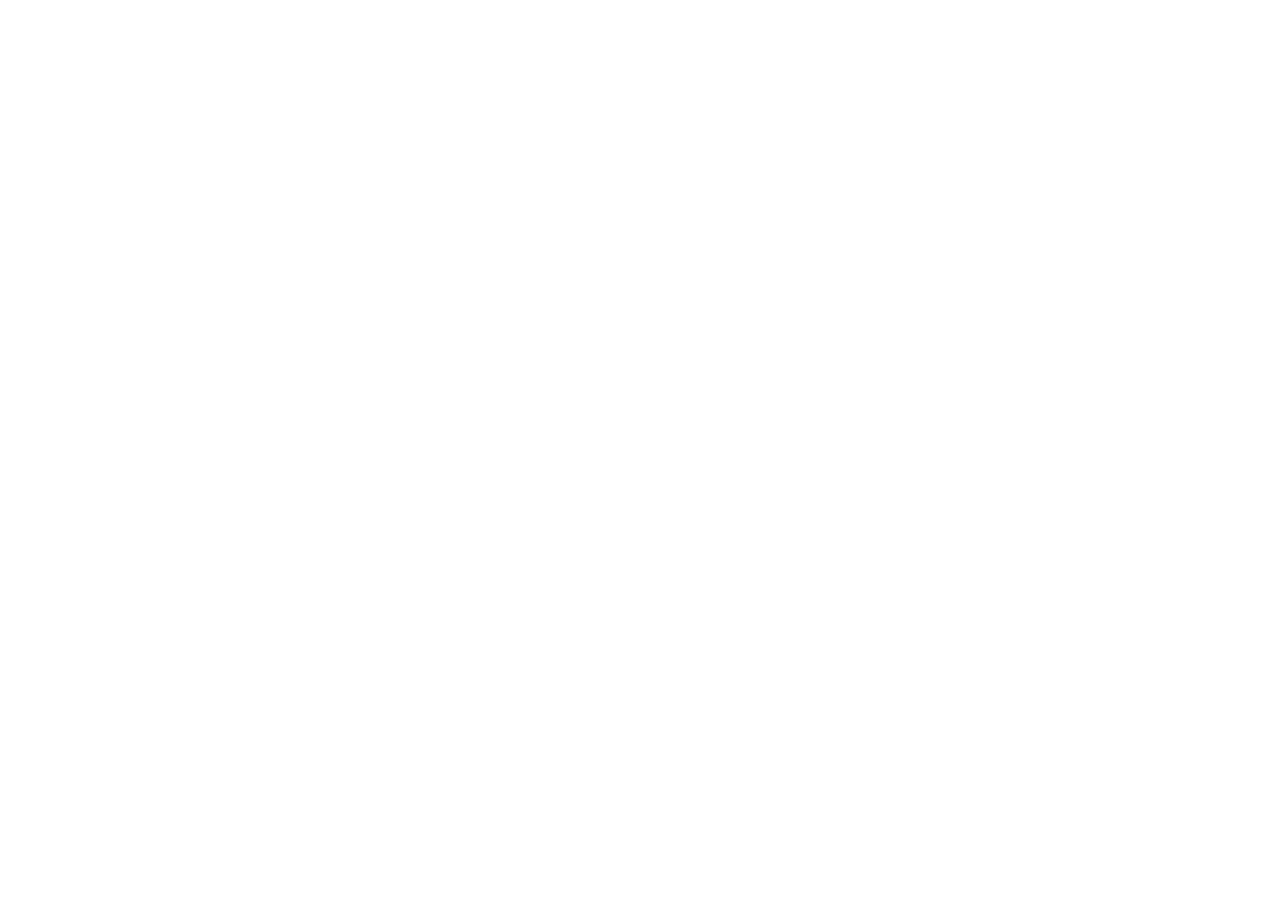
==== index.html @ 2d82da83 "Dando inicio ao projeto" ====
<!DOCTYPE html>
<html lang="en">
<head>
    <meta charset="UTF-8">
    <meta http-equiv="X-UA-Compatible" content="IE=edge">
    <meta name="viewport" content="width=device-width, initial-scale=1.0">
    <title>SPACETOUR</title>
    <link rel="stylesheet" href="./css/style.css">
    <script src="./js/script.js" defer></script>
</head>
<body>
    
</body>
</html>
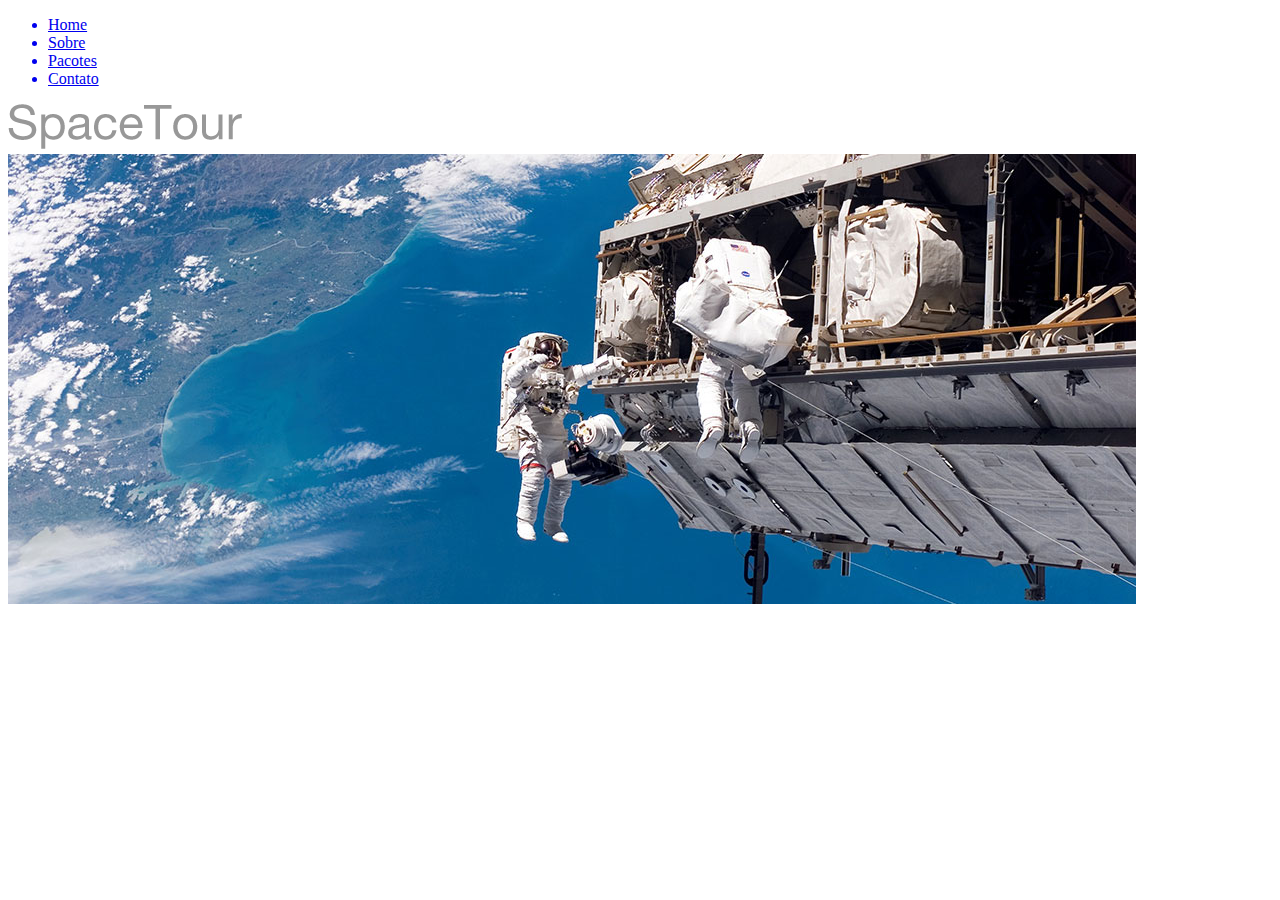
==== commit ccf12200: "Adicionando as imagens" ====
--- a/index.html
+++ b/index.html
@@ -9,6 +9,26 @@
     <script src="./js/script.js" defer></script>
 </head>
 <body>
-    
+    <div class="container">
+        <section class="cabecalho">
+            <div>
+                <ul class="menu">
+                    <a href="#"><li>Home</li></a>
+                    <a href="#"><li>Sobre</li></a>
+                    <a href="#"><li>Pacotes</li></a>
+                    <a href="#"><li>Contato</li></a>
+                </ul>
+            </div>
+            <img class ="logo" src="./img/logo-spacetours.png" alt="Logo escrito SpaceTour">
+        </section>
+
+        <section class="banner">
+            <img src="./img/banner.jpg" alt="">
+        </section>
+
+        <section class="rodape">
+
+        </section>
+    </div>
 </body>
 </html>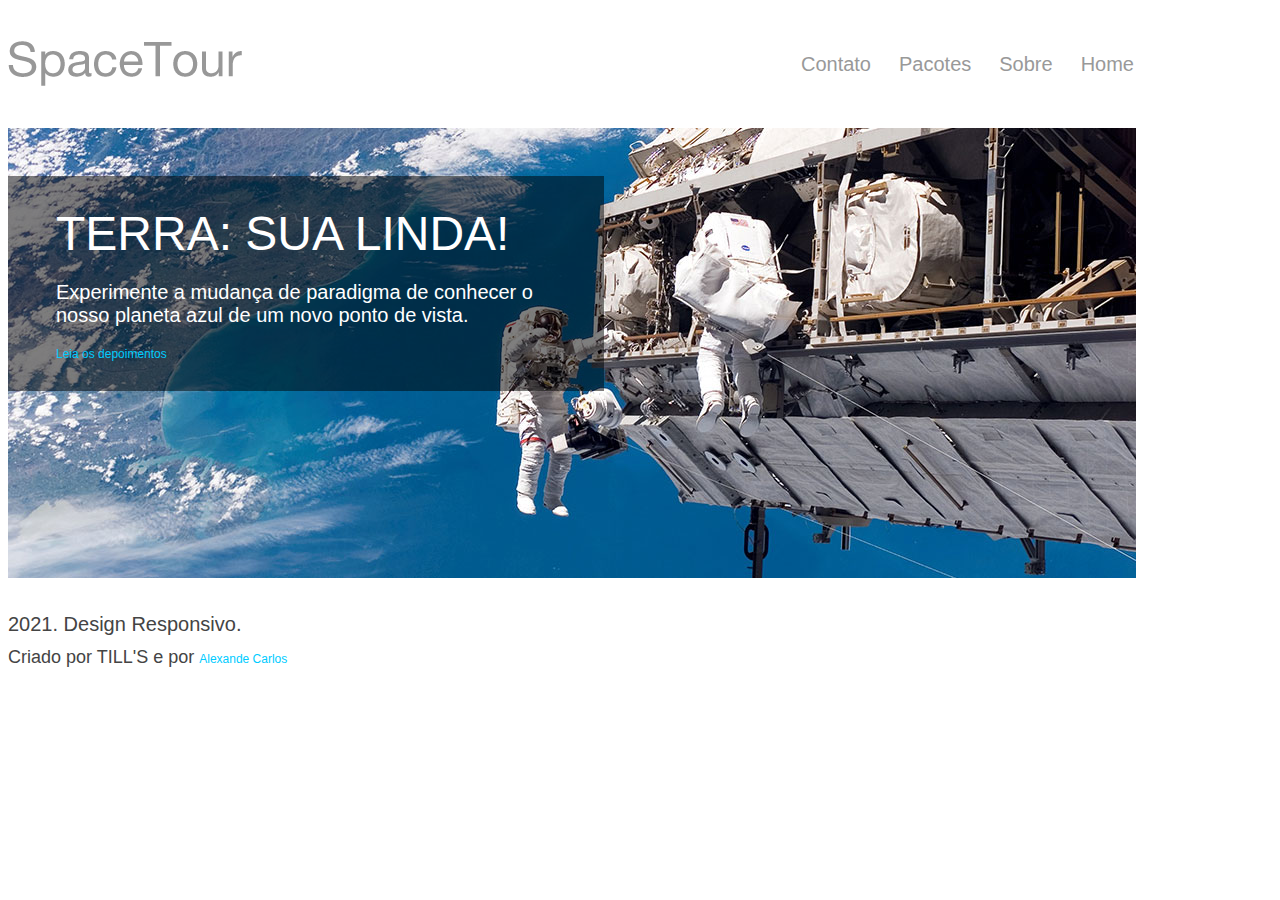
==== commit 0e203f80: "Finalizando estilização com CSS" ====
--- a/index.html
+++ b/index.html
@@ -11,23 +11,30 @@
 <body>
     <div class="container">
         <section class="cabecalho">
+            <img class ="logo" src="./img/logo-spacetours.png" alt="Logo escrito SpaceTour">
             <div>
                 <ul class="menu">
-                    <a href="#"><li>Home</li></a>
-                    <a href="#"><li>Sobre</li></a>
-                    <a href="#"><li>Pacotes</li></a>
-                    <a href="#"><li>Contato</li></a>
+                    <li><a href="#">Contato</a></li>
+                    <li><a href="#">Pacotes</a></li>
+                    <li><a href="#">Sobre</a></li>
+                    <li><a href="#">Home</a></li>
+
                 </ul>
             </div>
-            <img class ="logo" src="./img/logo-spacetours.png" alt="Logo escrito SpaceTour">
         </section>
 
         <section class="banner">
             <img src="./img/banner.jpg" alt="">
+            <div class="box">
+                <h1>TERRA: SUA LINDA!</h1>
+                <p>Experimente a mudança de paradigma de conhecer o nosso planeta azul de um novo ponto de vista.</p>
+                <a href="#">Leia os depoimentos</a>
+            </div>
         </section>
 
         <section class="rodape">
-
+            <p>2021. Design Responsivo.</p>
+            <small class="creditos">Criado por TILL'S e por <a href="#">Alexande Carlos</a></small>
         </section>
     </div>
 </body>
--- a/css/style.css
+++ b/css/style.css
@@ -0,0 +1,105 @@
+body{
+    font-size: 12px;
+    font-family: Arial, Helvetica, sans-serif;
+    color: #444;
+}
+
+.container{
+    max-width: 1128px;
+}
+
+a{
+    color: #00ccff;
+    text-decoration: none;
+    font-size: 12px
+}
+
+a:hover{
+    text-decoration: underline;
+}
+
+p{
+    font-size: 20px;
+}
+
+img{
+    max-width: 100%;
+}
+
+.cabecalho{
+    width: 100%;
+    height: 48px;
+    margin-top: 40px;
+    margin-bottom: 40px;
+    display: flex;
+    justify-content: space-between;
+    align-items: center;
+}
+
+.logo{
+    display: flex;
+    justify-content: left;
+}
+
+.menu{
+    display: flex;
+    justify-content: space-between;
+}
+
+
+.menu li{
+    list-style-type: none;
+    padding: 0 2px;
+    font-size: 14px;
+    margin-left: 24px;
+}
+
+.menu a{
+   font-size: 20px;
+   color: #999;
+}
+
+.banner{
+    height: 450px;
+    margin-bottom: 35px;
+    position: relative;
+}
+
+.box{
+    width: 500px;
+    padding: 30px 48px;
+    position: absolute;
+    top: 48px;
+    background-color: rgba(0, 0, 0, 0.5) ;
+}
+
+.box p{
+    font-size: 20px;
+    color: #fff;
+}
+
+.box h1{
+    margin-top: 0;
+    margin-bottom: 0;
+    font-size: 48px;
+    font-weight: 200;
+    color: #fff;
+}
+
+.rodape{
+    width: 100%;
+    margin-bottom: 30px;
+    font-size: 30px;
+}
+
+.rodape p{
+    margin-bottom: 0;
+}
+
+.rodape small{
+    font-size: 18px;
+}
+
+.rodape a{
+    font-size: 1;
+}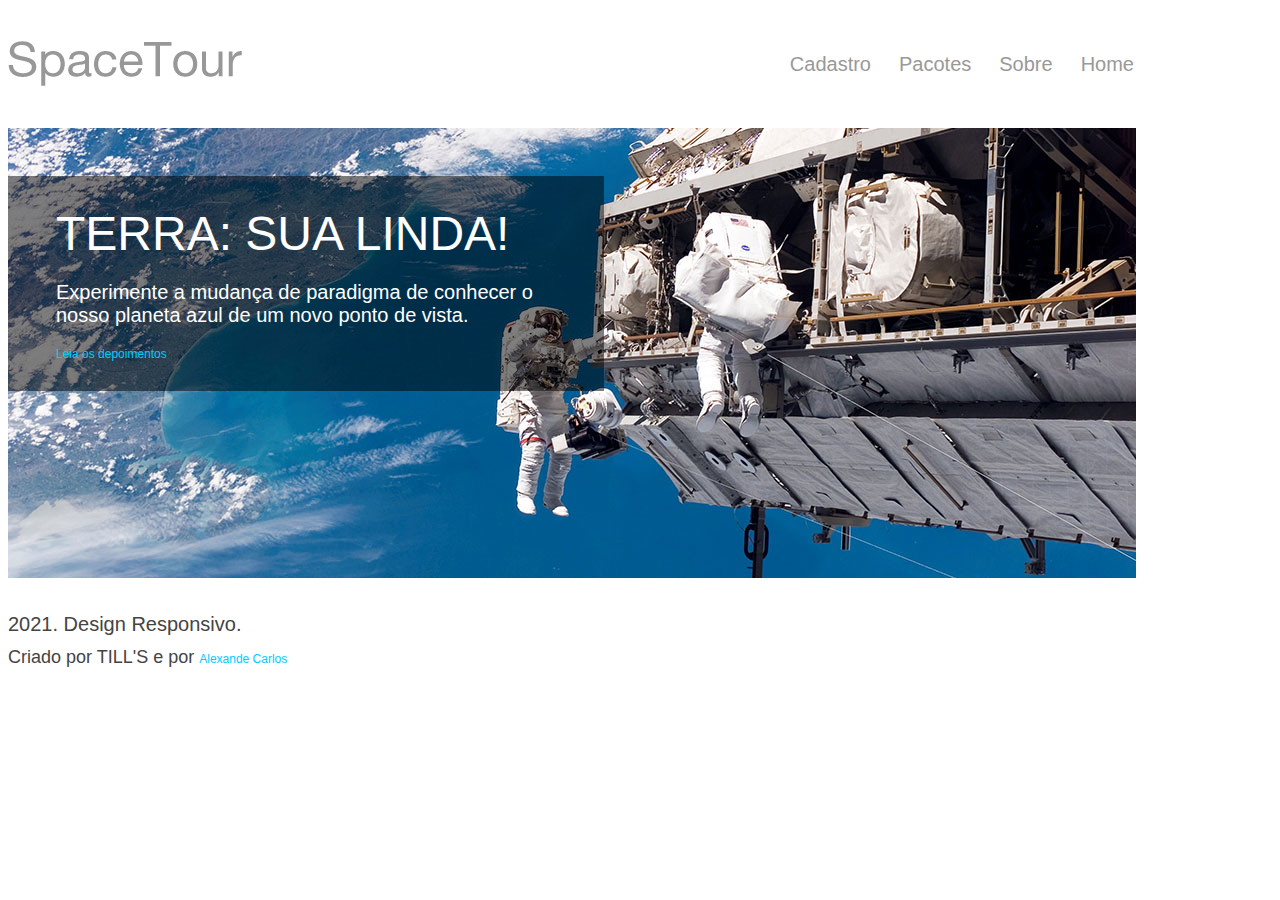
==== commit f1f6f0ba: "validacao finalizada, projeto final" ====
--- a/index.html
+++ b/index.html
@@ -1,41 +1,49 @@
 <!DOCTYPE html>
 <html lang="en">
-<head>
-    <meta charset="UTF-8">
-    <meta http-equiv="X-UA-Compatible" content="IE=edge">
-    <meta name="viewport" content="width=device-width, initial-scale=1.0">
+  <head>
+    <meta charset="UTF-8" />
+    <meta http-equiv="X-UA-Compatible" content="IE=edge" />
+    <meta name="viewport" content="width=device-width, initial-scale=1.0" />
     <title>SPACETOUR</title>
-    <link rel="stylesheet" href="./css/style.css">
+    <link rel="stylesheet" href="./css/style.css" />
     <script src="./js/script.js" defer></script>
-</head>
-<body>
+  </head>
+  <body>
     <div class="container">
-        <section class="cabecalho">
-            <img class ="logo" src="./img/logo-spacetours.png" alt="Logo escrito SpaceTour">
-            <div>
-                <ul class="menu">
-                    <li><a href="#">Contato</a></li>
-                    <li><a href="#">Pacotes</a></li>
-                    <li><a href="#">Sobre</a></li>
-                    <li><a href="#">Home</a></li>
+      <section class="cabecalho">
+        <img
+          class="logo"
+          src="./img/logo-spacetours.png"
+          alt="Logo escrito SpaceTour"
+        />
+        <div>
+          <ul class="menu">
+            <li><a href="/formulario/formulario.html">Cadastro</a></li>
+            <li><a href="#">Pacotes</a></li>
+            <li><a href="#">Sobre</a></li>
+            <li><a href="#">Home</a></li>
+          </ul>
+        </div>
+      </section>
 
-                </ul>
-            </div>
-        </section>
+      <section class="banner">
+        <img src="./img/banner.jpg" alt="" />
+        <div class="box">
+          <h1>TERRA: SUA LINDA!</h1>
+          <p>
+            Experimente a mudança de paradigma de conhecer o nosso planeta azul
+            de um novo ponto de vista.
+          </p>
+          <a href="#">Leia os depoimentos</a>
+        </div>
+      </section>
 
-        <section class="banner">
-            <img src="./img/banner.jpg" alt="">
-            <div class="box">
-                <h1>TERRA: SUA LINDA!</h1>
-                <p>Experimente a mudança de paradigma de conhecer o nosso planeta azul de um novo ponto de vista.</p>
-                <a href="#">Leia os depoimentos</a>
-            </div>
-        </section>
-
-        <section class="rodape">
-            <p>2021. Design Responsivo.</p>
-            <small class="creditos">Criado por TILL'S e por <a href="#">Alexande Carlos</a></small>
-        </section>
+      <section class="rodape">
+        <p>2021. Design Responsivo.</p>
+        <small class="creditos"
+          >Criado por TILL'S e por <a href="#">Alexande Carlos</a></small
+        >
+      </section>
     </div>
-</body>
-</html>+  </body>
+</html>
